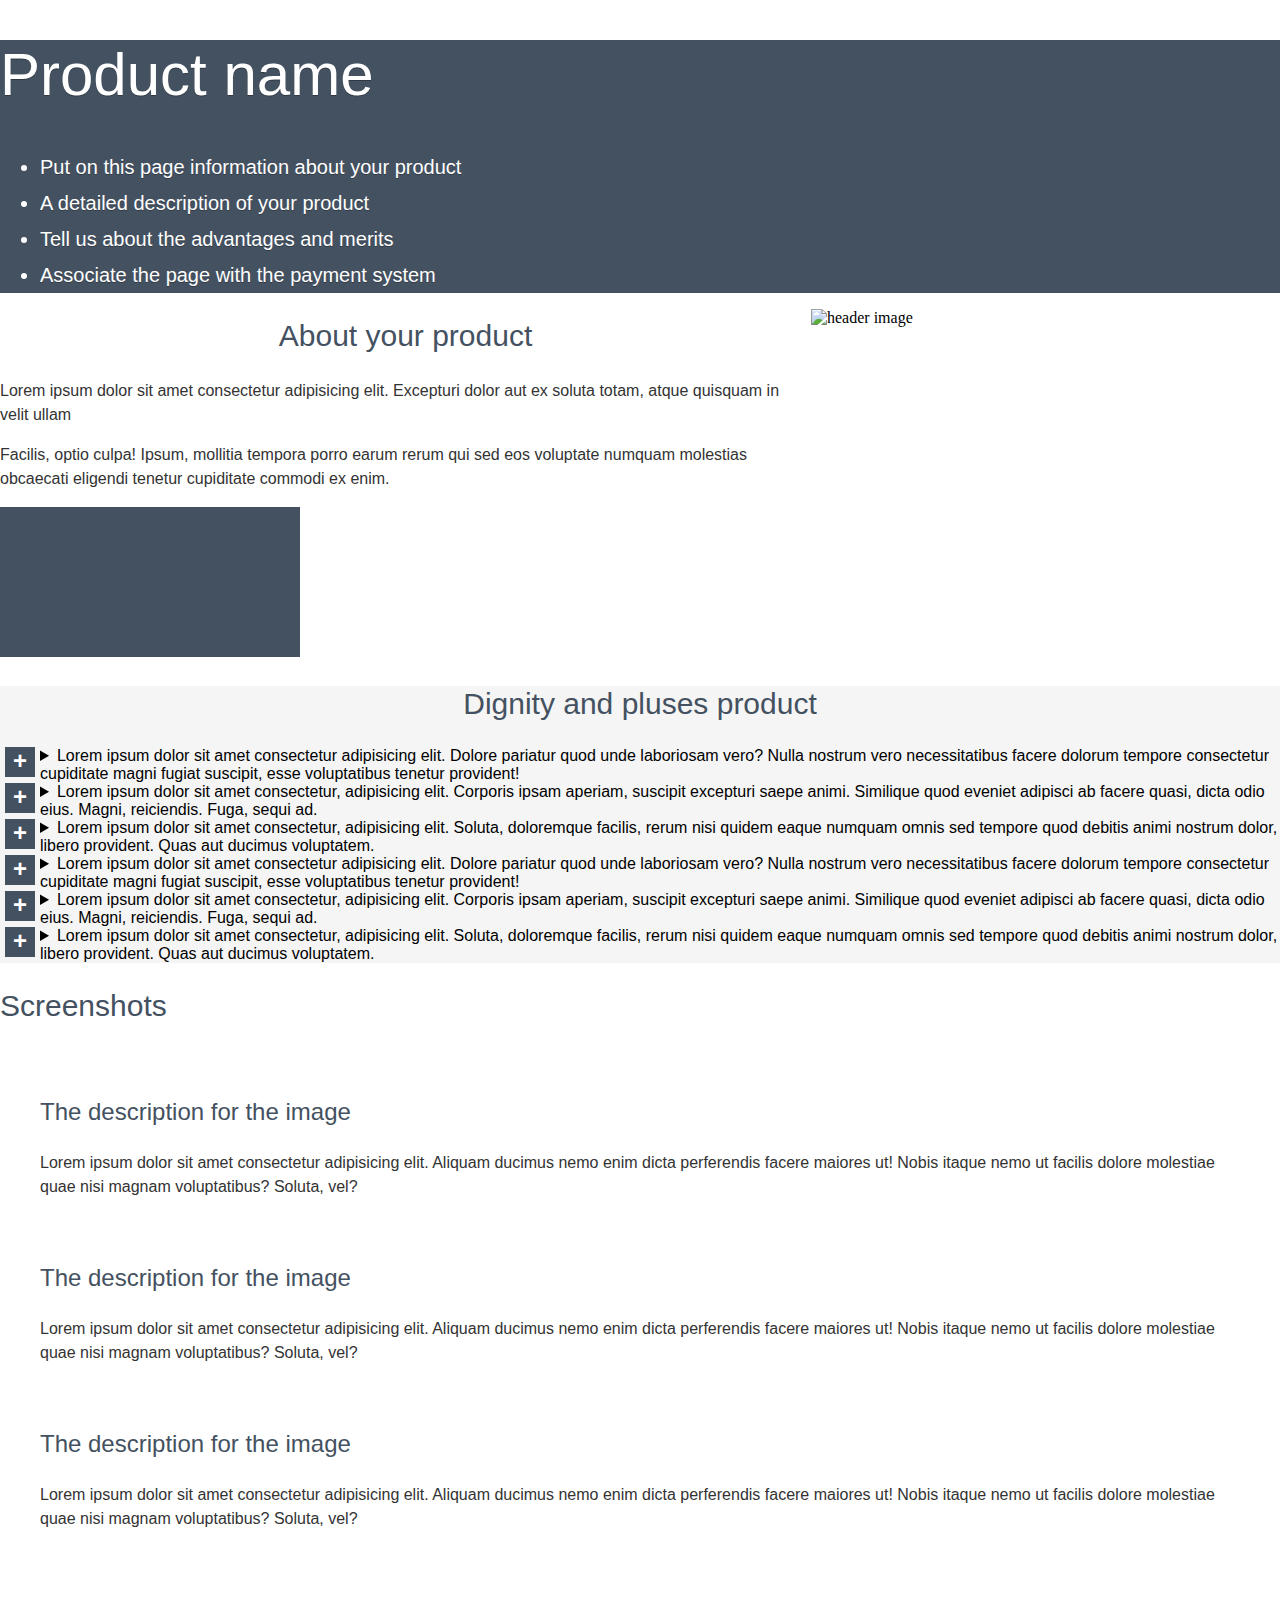
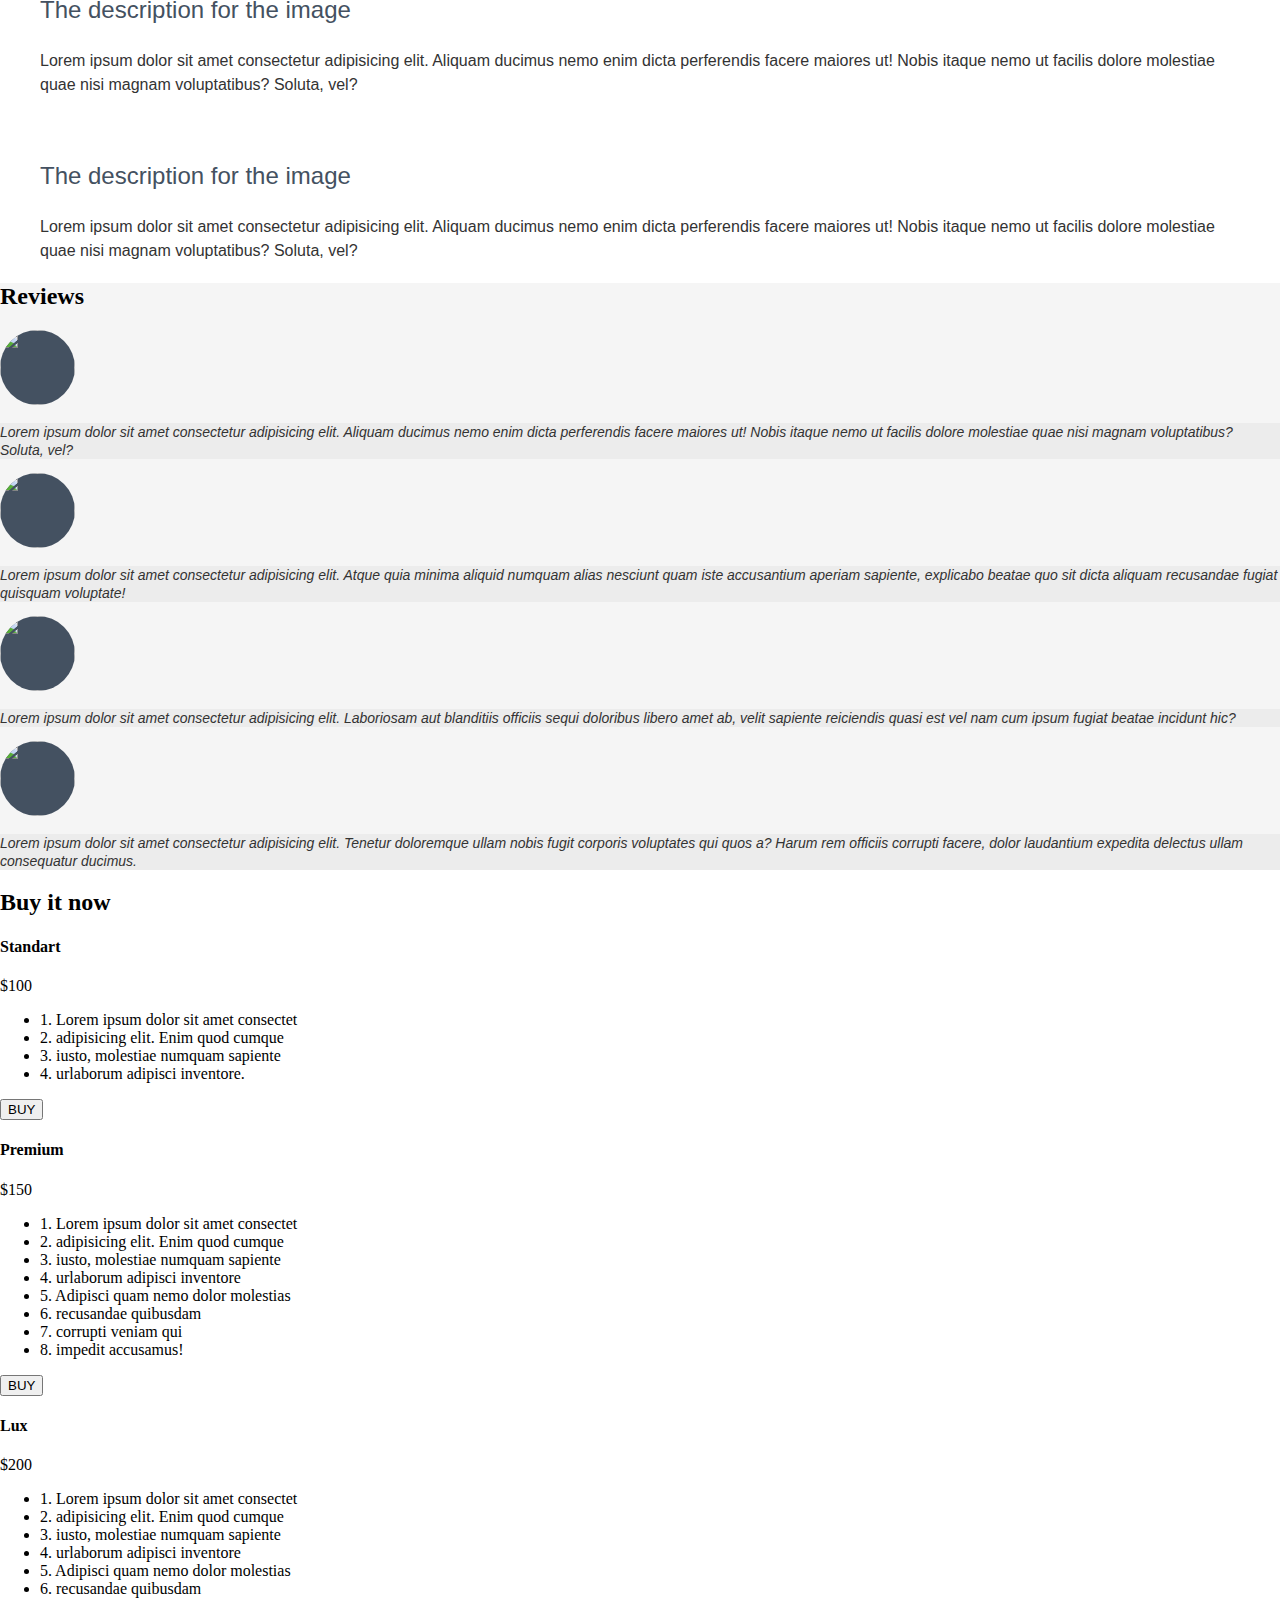
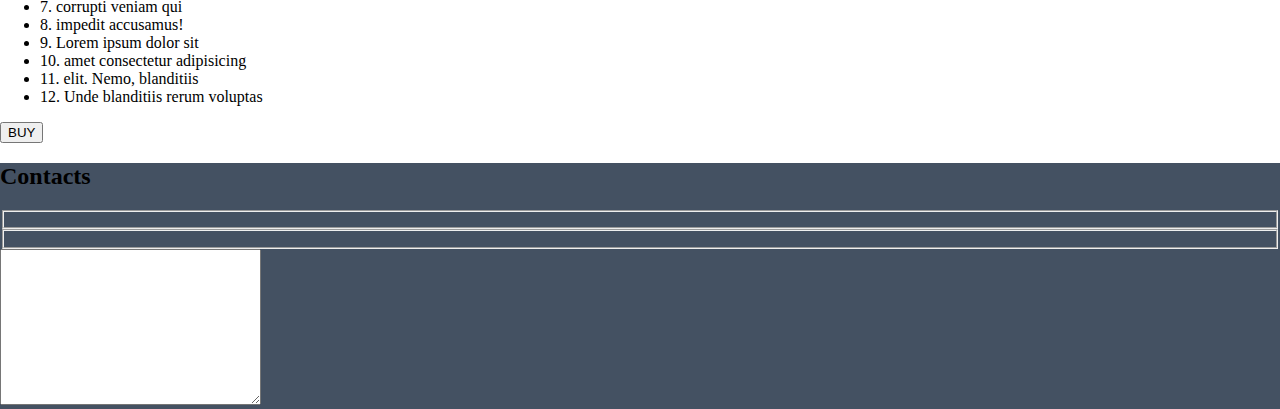
==== lesson3/index.html @ 33d69365 "add dignity Plus menu" ====
<!DOCTYPE html>
<html lang="en">
<head>
  <meta charset="UTF-8">
  <meta name="viewport" content="width=device-width, initial-scale=1.0">
  <meta http-equiv="X-UA-Compatible" content="ie=edge">
  <title>Lesson 2</title>
  <link rel="stylesheet" href="style.css">
</head>
<body>
  <header>
    <article>
      <h1>Product name</h1>
      <ul>
        <li>Put on this page information about your product</li>
        <li>A detailed description of your product</li>
        <li>Tell us about the advantages and merits</li>
        <li>Associate the page with the payment system</li>
      </ul>
    </article>
    <img src="" alt="header image">
  </header>

  <main>
    <section id="about">
      <article>
        <h2>About your product</h2>
        <p>Lorem ipsum dolor sit amet consectetur adipisicing elit. Excepturi dolor aut ex soluta totam, atque quisquam in velit ullam</p>
        <p>Facilis, optio culpa! Ipsum, mollitia tempora porro earum rerum qui sed eos voluptate numquam molestias obcaecati eligendi tenetur cupiditate commodi ex enim.</p>
      </article>
      <video src=""></video>
    </section>

    <section id="dignity">
      <h2>Dignity and pluses product</h2>
      <details>
        <summary>Lorem ipsum dolor sit amet consectetur adipisicing elit. Dolore pariatur quod unde laboriosam vero? Nulla nostrum vero necessitatibus facere dolorum tempore consectetur cupiditate magni fugiat suscipit, esse voluptatibus tenetur provident!</summary>
      </details>
      <details>  
        <summary>Lorem ipsum dolor sit amet consectetur, adipisicing elit. Corporis ipsam aperiam, suscipit excepturi saepe animi. Similique quod eveniet adipisci ab facere quasi, dicta odio eius. Magni, reiciendis. Fuga, sequi ad.</summary>
      </details>
      <details class="half">
        <summary>Lorem ipsum dolor sit amet consectetur, adipisicing elit. Soluta, doloremque facilis, rerum nisi quidem eaque numquam omnis sed tempore quod debitis animi nostrum dolor, libero provident. Quas aut ducimus voluptatem.</summary>
      </details>  
      <details>
        <summary>Lorem ipsum dolor sit amet consectetur adipisicing elit. Dolore pariatur quod unde laboriosam vero? Nulla nostrum vero necessitatibus facere dolorum tempore consectetur cupiditate magni fugiat suscipit, esse voluptatibus tenetur provident!</summary>
      </details>
      <details>
        <summary>Lorem ipsum dolor sit amet consectetur, adipisicing elit. Corporis ipsam aperiam, suscipit excepturi saepe animi. Similique quod eveniet adipisci ab facere quasi, dicta odio eius. Magni, reiciendis. Fuga, sequi ad.</summary>
      </details>
      <details>
        <summary>Lorem ipsum dolor sit amet consectetur, adipisicing elit. Soluta, doloremque facilis, rerum nisi quidem eaque numquam omnis sed tempore quod debitis animi nostrum dolor, libero provident. Quas aut ducimus voluptatem.</summary>
      </details>
    </section>

    <section id="screen">
      <h2>Screenshots</h2>
      <figure>
        <img src="" alt="">
        <figcaption>
          <h3>The description for the image</h3>
          <p>Lorem ipsum dolor sit amet consectetur adipisicing elit. Aliquam ducimus nemo enim dicta perferendis facere maiores ut!
  Nobis itaque nemo ut facilis dolore molestiae quae nisi magnam voluptatibus? Soluta, vel?</p>
        </figcaption>
      </figure>
      
      <figure>
        <img src="" alt="">
        <figcaption>
          <h3>The description for the image</h3>
          <p>Lorem ipsum dolor sit amet consectetur adipisicing elit. Aliquam ducimus nemo enim dicta perferendis facere maiores
            ut! Nobis itaque nemo ut facilis dolore molestiae quae nisi magnam voluptatibus? Soluta, vel?</p>
        </figcaption>
      </figure>
      
      <figure>
        <img src="" alt="">
        <figcaption>
          <h3>The description for the image</h3>
          <p>Lorem ipsum dolor sit amet consectetur adipisicing elit. Aliquam ducimus nemo enim dicta perferendis facere maiores ut!
  Nobis itaque nemo ut facilis dolore molestiae quae nisi magnam voluptatibus? Soluta, vel?</p>
        </figcaption>
      </figure>
      
      <figure>
        <img src="" alt="">
        <figcaption>
          <h3>The description for the image</h3>
          <p>Lorem ipsum dolor sit amet consectetur adipisicing elit. Aliquam ducimus nemo enim dicta perferendis facere maiores
            ut! Nobis itaque nemo ut facilis dolore molestiae quae nisi magnam voluptatibus? Soluta, vel?</p>
        </figcaption>
      </figure>

      <figure>
        <img src="" alt="">
        <figcaption>
          <h3>The description for the image</h3>
          <p>Lorem ipsum dolor sit amet consectetur adipisicing elit. Aliquam ducimus nemo enim dicta perferendis facere maiores
            ut! Nobis itaque nemo ut facilis dolore molestiae quae nisi magnam voluptatibus? Soluta, vel?</p>
        </figcaption>
      </figure>
    </section>

    <section id="review">
      <h2>Reviews</h2>
      <img src="" alt="">
      <p>Lorem ipsum dolor sit amet consectetur adipisicing elit. Aliquam ducimus nemo enim dicta perferendis facere maiores
        ut! Nobis itaque nemo ut facilis dolore molestiae quae nisi magnam voluptatibus? Soluta, vel?</p>
      <img src="" alt="">
      <p>Lorem ipsum dolor sit amet consectetur adipisicing elit. Atque quia minima aliquid numquam alias nesciunt quam iste
        accusantium aperiam sapiente, explicabo beatae quo sit dicta aliquam recusandae fugiat quisquam voluptate!</p>
      <img src="" alt="">
      <p>Lorem ipsum dolor sit amet consectetur adipisicing elit. Laboriosam aut blanditiis officiis sequi doloribus libero amet
        ab, velit sapiente reiciendis quasi est vel nam cum ipsum fugiat beatae incidunt hic?</p>
      <img src="" alt="">
      <p>Lorem ipsum dolor sit amet consectetur adipisicing elit. Tenetur doloremque ullam nobis fugit corporis voluptates qui
        quos a? Harum rem officiis corrupti facere, dolor laudantium expedita delectus ullam consequatur ducimus.</p>
    </section>

    <section id="buy">
      <h2>Buy it now</h2>

      <div class="columns">
        <h4>Standart</h4>
        <span>$100</span>
        <ul>
          <li>1. Lorem ipsum dolor sit amet consectet</li>
          <li>2. adipisicing elit. Enim quod cumque</li>
          <li>3. iusto, molestiae numquam sapiente</li>
          <li>4. urlaborum adipisci inventore. </li>
        </ul>
        <button>BUY</button>
      </div>

      <div class="columns">
        <h4>Premium</h4>
        <span>$150</span>
        <ul>
          <li>1. Lorem ipsum dolor sit amet consectet</li>
          <li>2. adipisicing elit. Enim quod cumque</li>
          <li>3. iusto, molestiae numquam sapiente</li>
          <li>4. urlaborum adipisci inventore</li>
          <li>5. Adipisci quam nemo dolor molestias </li>
          <li>6. recusandae quibusdam </li>
          <li>7. corrupti veniam qui</li>
          <li>8. impedit accusamus!</li>
        </ul>
        <button>BUY</button>
      </div>

      <div class="columns">
        <h4>Lux</h4>
        <span>$200</span>
        <ul>
          <li>1. Lorem ipsum dolor sit amet consectet</li>
          <li>2. adipisicing elit. Enim quod cumque</li>
          <li>3. iusto, molestiae numquam sapiente</li>
          <li>4. urlaborum adipisci inventore</li>
          <li>5. Adipisci quam nemo dolor molestias </li>
          <li>6. recusandae quibusdam </li>
          <li>7. corrupti veniam qui</li>
          <li>8. impedit accusamus!</li>
          <li>9. Lorem ipsum dolor sit</li>
          <li>10. amet consectetur adipisicing </li>
          <li>11. elit. Nemo, blanditiis</li>
          <li>12. Unde blanditiis rerum voluptas</li>
        </ul>
        <button>BUY</button>
      </div>
    </section>
  </main>
  <footer>
    <h2>Contacts</h2>
    <form action="submit">
      <fieldset id="name"></fieldset>
      <fieldset id="email"></fieldset>
      <textarea name="message" id="" cols="30" rows="10"></textarea>
    </form>
  </footer>
</body>
</html>
---- lesson3/style.css ----
html, body {
  margin: 0 auto;
  padding: 0 auto;
  max-width: 1280px;
  align-content: center;
  justify-content: center;  
  
}

header {
  background: rgb(68, 81, 97);
}

header h1 {
  font-family: Arial;
  color:  #fff;
  font-size: 60px;
  font-weight: 400;
  text-align: left;
  text-shadow: 0px 1px 0px rgba(0, 0, 0, 0.3);
}

header ul li {  
  font-family: Arial;
  color:  #fff;
  font-size: 20px;
  font-weight: 400;
  line-height: 36px;
  text-align: left;
  text-shadow: 0px 1px 0px rgba(0, 0, 0, 0.3);
}

header > article {
  /* float: left; */
}

header img {
  background-color:  #fff;
  width: 469px;
  height: 214px;
  float: right;
}

#about {
  background: rgb(255, 255, 255);
}

#about h2 {
  font-family: Arial;
  color:  #445161;
  font-size: 30px;
  font-weight: 400;
  line-height: 36px;
  text-align: center;
}

#about p {
  font-family: Arial;
  color:  #333;
  font-size: 16px;
  font-weight: 400;
  line-height: 24px;
  text-align: left;
}

#about video {
  background-color: rgb(68, 81, 97);
  /* float: right; */
}

#dignity {
  background: rgb(245, 245, 245)
}

#dignity h2 {
  font-family: Arial;
  color:  #445161;
  font-size: 30px;
  font-weight: 400;
  line-height: 36px;
  text-align: center;
}

#dignity details {
  font-family: Arial;
  margin: 0 0 0 40px;
  position: relative;
  display: flex;
  flex-wrap: wrap;
  justify-content: space-between;
}

#dignity summary {
  outline: none;
  width: 100%;
}

#dignity summary .half{
  outline: none;
  /* width: 45%; */
}

#dignity summary::-webkit-details-marker {
  display: none;
}

#dignity summary:after {
  content: "+";
  display: block;
  width: 30px;
  height: 30px;
  background: #445161;
  color: #fff;
  font-size: 1.5em;
  font-weight: bold;
  text-align: center;
  position: absolute;
  top: 0px;
  left: -35px;
}

/* #dignity details[open] summary:after {
  content: "-";
} */

#screen {
  background: rgb(255, 255, 255);
}

#screen h2 {
  font-family: Arial;
  color:  #445161;
  font-size: 30px;
  font-weight: 400;
  line-height: 36px;
  text-align: left;
}

#screen h3 {
  font-family: Arial;
  color:  #445161;
  font-size: 24px;
  font-weight: 400;
  line-height: 30px;
  text-align: left;
}

#screen figure {
  font-family: Arial;
  color:  #333333;
  font-size: 16px;
  font-weight: 400;
  line-height: 24px;
  text-align: left;
}

#review {
  background: rgb(245, 245, 245);
}

#review p {
  background: rgb(236, 236, 236);
  font-family: Arial;
  color:  #333333;
  font-size: 14px;
  font-style: italic;
  line-height: 18px;
  text-align: left;
}

#review img {
  border-radius: 50%;
  background-color:  #445161;
  width: 75px;
  height: 75px
}

#buy {
  background: rgb(255, 255, 255);
}

footer {
  background: rgb(68, 81, 98);
}
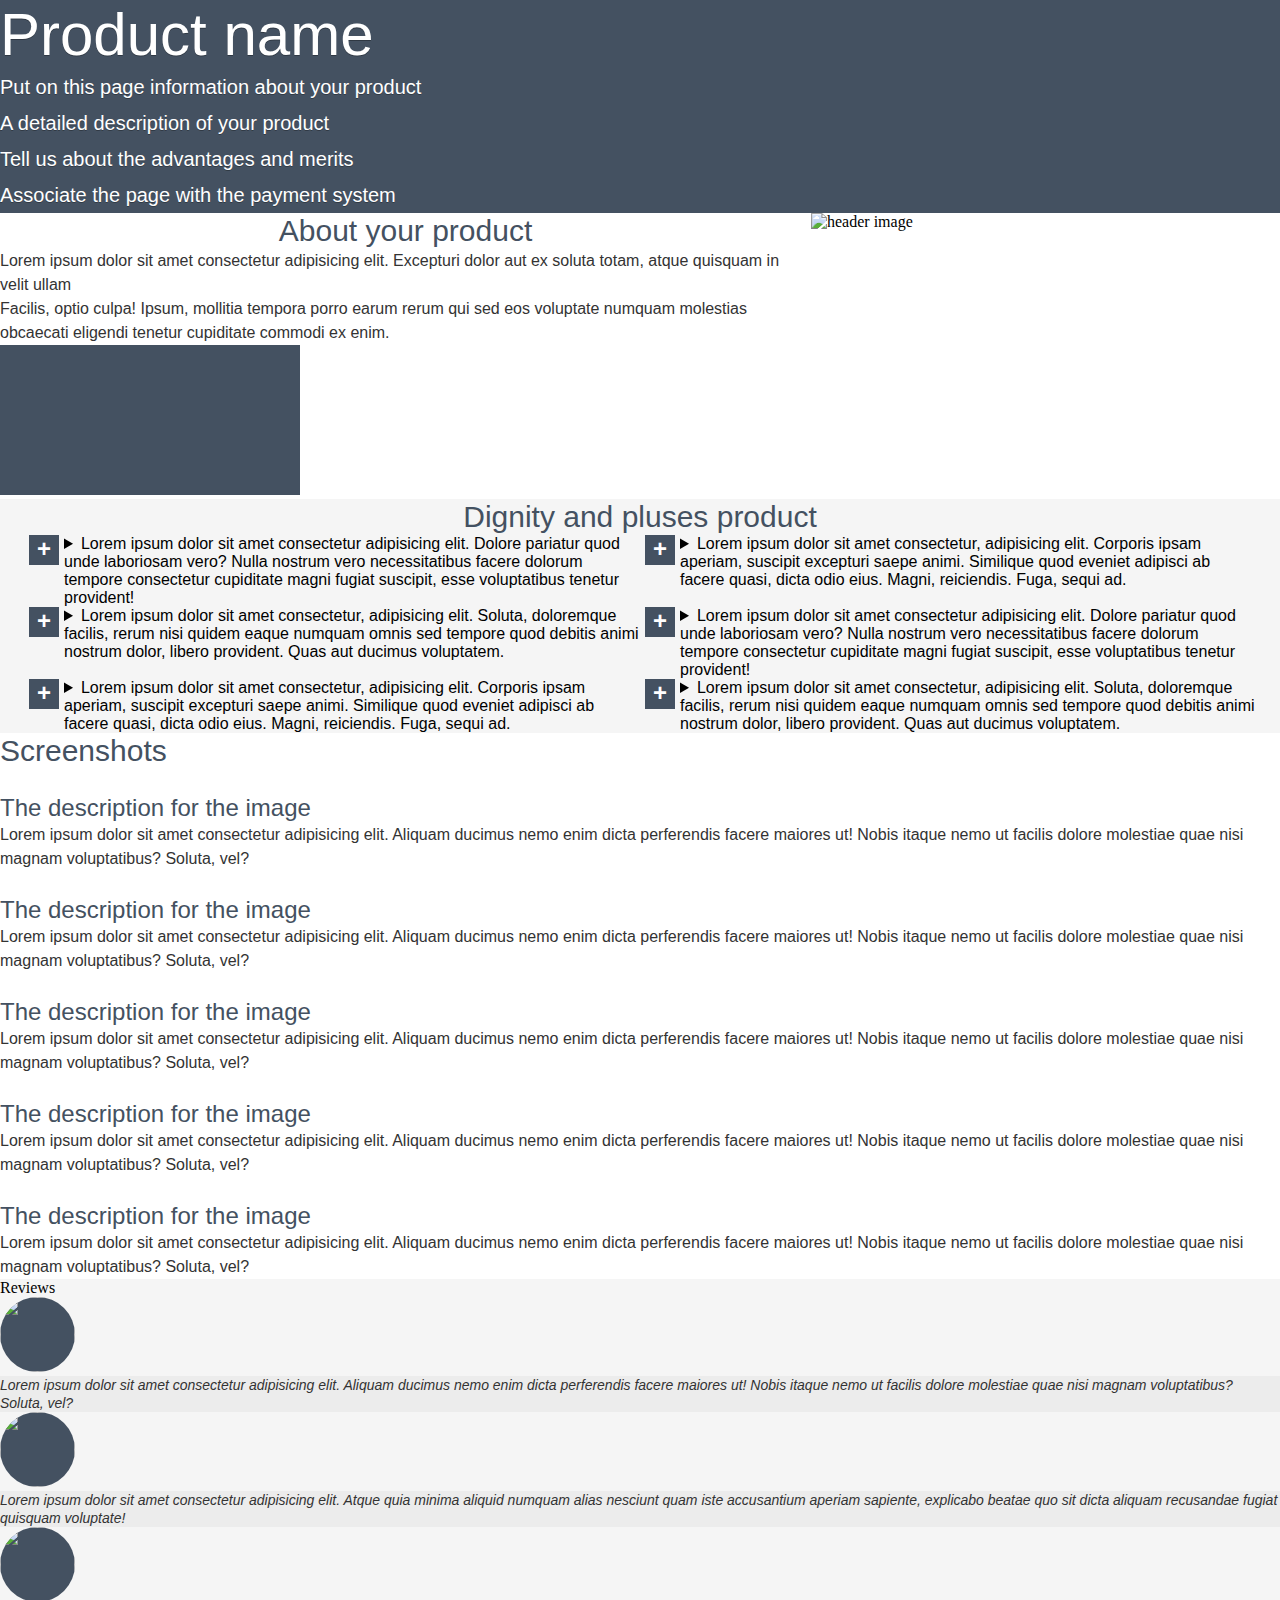
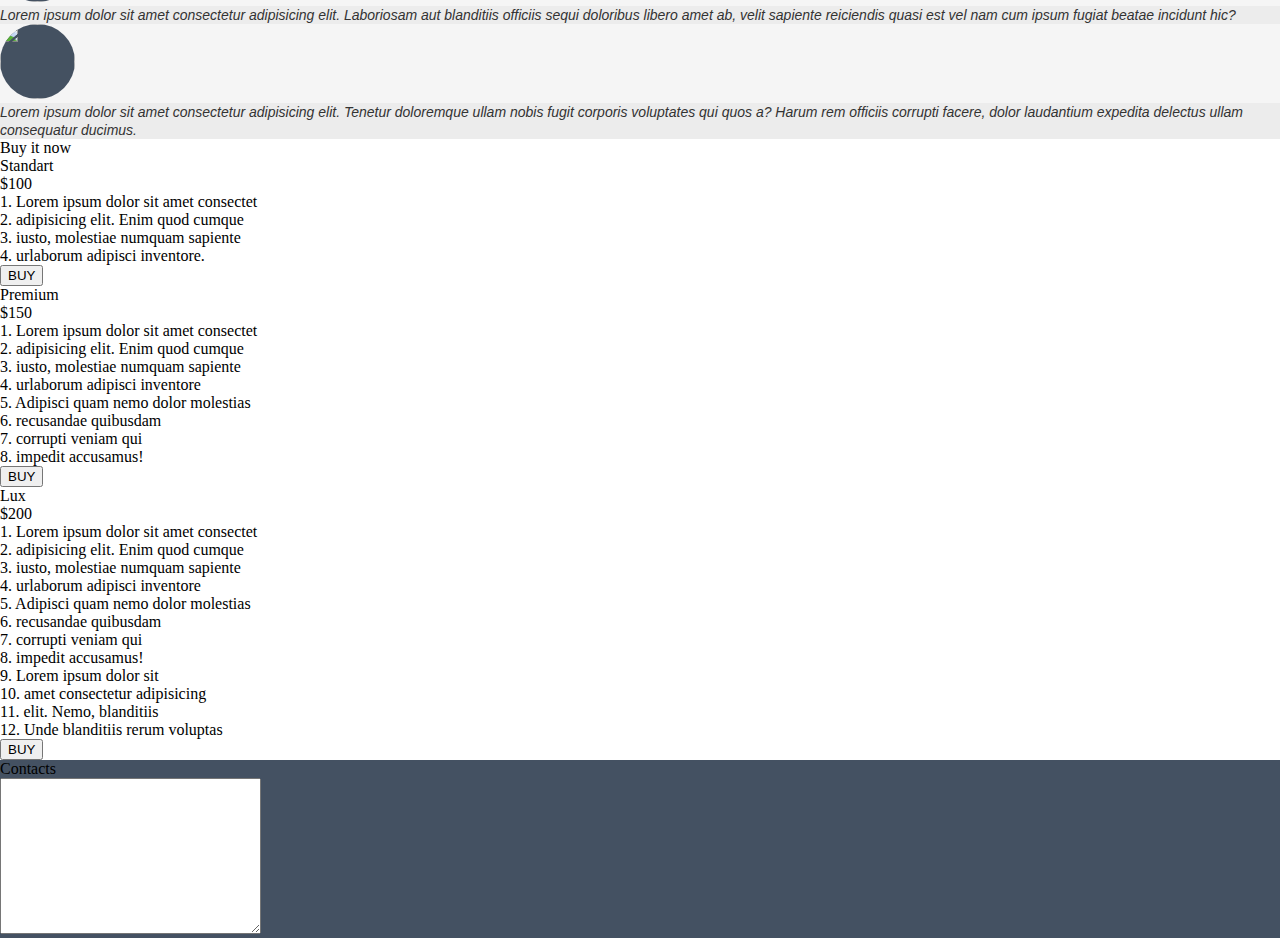
==== commit 1d370fa8: "optimized lesson 3 templated" ====
--- a/lesson3/index.html
+++ b/lesson3/index.html
@@ -4,8 +4,9 @@
   <meta charset="UTF-8">
   <meta name="viewport" content="width=device-width, initial-scale=1.0">
   <meta http-equiv="X-UA-Compatible" content="ie=edge">
-  <title>Lesson 2</title>
-  <link rel="stylesheet" href="style.css">
+  <title>Lesson 3</title>
+  <link rel="stylesheet" href="css/normalize.css">
+  <link rel="stylesheet" href="css/style.css">
 </head>
 <body>
   <header>
@@ -39,7 +40,7 @@
       <details>  
         <summary>Lorem ipsum dolor sit amet consectetur, adipisicing elit. Corporis ipsam aperiam, suscipit excepturi saepe animi. Similique quod eveniet adipisci ab facere quasi, dicta odio eius. Magni, reiciendis. Fuga, sequi ad.</summary>
       </details>
-      <details class="half">
+      <details>
         <summary>Lorem ipsum dolor sit amet consectetur, adipisicing elit. Soluta, doloremque facilis, rerum nisi quidem eaque numquam omnis sed tempore quod debitis animi nostrum dolor, libero provident. Quas aut ducimus voluptatem.</summary>
       </details>  
       <details>
--- a/lesson3/css/style.css
+++ b/lesson3/css/style.css
@@ -0,0 +1,183 @@
+
+html, body, body div, span, object, iframe, h1, h2, h3, h4, h5, h6, p, blockquote, pre, abbr, address, cite, code, del, dfn, em, img, ins, kbd, q, samp, small, strong, sub, sup, var, b, i, dl, dt, dd, ol, ul, li, fieldset, form, label, legend, table, caption, tbody, tfoot, thead, tr, th, td, article, aside, figure, footer, header, menu, nav, section, time, mark, audio, video, details, summary {
+	margin: 0;
+	padding: 0;
+	border: 0;
+	font-size: 100%;
+	font-weight: normal;
+	vertical-align: baseline;
+	background: transparent;
+}
+
+body {
+  margin: 0 auto;
+  /* max-width: 1280px; */
+}
+
+header {
+  background: rgb(68, 81, 97);
+}
+
+header h1 {
+  font-family: Arial;
+  color:  #fff;
+  font-size: 60px;
+  font-weight: 400;
+  text-align: left;
+  text-shadow: 0px 1px 0px rgba(0, 0, 0, 0.3);
+}
+
+header ul li {  
+  font-family: Arial;
+  color:  #fff;
+  font-size: 20px;
+  font-weight: 400;
+  line-height: 36px;
+  text-align: left;
+  text-shadow: 0px 1px 0px rgba(0, 0, 0, 0.3);
+}
+
+header img {
+  background-color:  #fff;
+  width: 469px;
+  height: 214px;
+  float: right;
+}
+
+#about {
+  background: rgb(255, 255, 255);
+}
+
+#about h2 {
+  font-family: Arial;
+  color:  #445161;
+  font-size: 30px;
+  font-weight: 400;
+  line-height: 36px;
+  text-align: center;
+}
+
+#about p {
+  font-family: Arial;
+  color:  #333;
+  font-size: 16px;
+  font-weight: 400;
+  line-height: 24px;
+  text-align: left;
+}
+
+#about video {
+  background-color: rgb(68, 81, 97);
+}
+
+#dignity {
+  background: rgb(245, 245, 245);
+  display: flex;
+  flex-wrap: wrap;
+  justify-content: center;
+  flex-direction: row;
+}
+
+#dignity h2 {
+  font-family: Arial;
+  color:  #445161;
+  font-size: 30px;
+  font-weight: 400;
+  line-height: 36px;
+  text-align: center;
+  width: 100%;
+}
+
+#dignity details {
+  font-family: Arial;
+  margin: 0 0 0 40px;
+  position: relative;
+  width: 45%;
+}
+
+#dignity summary {
+  outline: none;
+}
+
+#dignity summary::-webkit-details-marker {
+  display: none;
+}
+
+#dignity summary:after {
+  content: "+";
+  display: block;
+  width: 30px;
+  height: 30px;
+  background: #445161;
+  color: #fff;
+  font-size: 1.5em;
+  font-weight: bold;
+  text-align: center;
+  position: absolute;
+  top: 0px;
+  left: -35px;
+}
+
+/* #dignity details[open] summary:after {
+  content: "-";
+} */
+
+#screen {
+  background: rgb(255, 255, 255);
+}
+
+#screen h2 {
+  font-family: Arial;
+  color:  #445161;
+  font-size: 30px;
+  font-weight: 400;
+  line-height: 36px;
+  text-align: left;
+}
+
+#screen h3 {
+  font-family: Arial;
+  color:  #445161;
+  font-size: 24px;
+  font-weight: 400;
+  line-height: 30px;
+  text-align: left;
+}
+
+#screen figure {
+  font-family: Arial;
+  color:  #333333;
+  font-size: 16px;
+  font-weight: 400;
+  line-height: 24px;
+  text-align: left;
+}
+
+#review {
+  background: rgb(245, 245, 245);
+}
+
+#review p {
+  background: rgb(236, 236, 236);
+  font-family: Arial;
+  color:  #333333;
+  font-size: 14px;
+  font-style: italic;
+  line-height: 18px;
+  text-align: left;
+}
+
+#review img {
+  border-radius: 50%;
+  background-color:  #445161;
+  width: 75px;
+  height: 75px
+}
+
+#buy {
+  background: rgb(255, 255, 255);
+}
+
+footer {
+  background: rgb(68, 81, 98);
+}